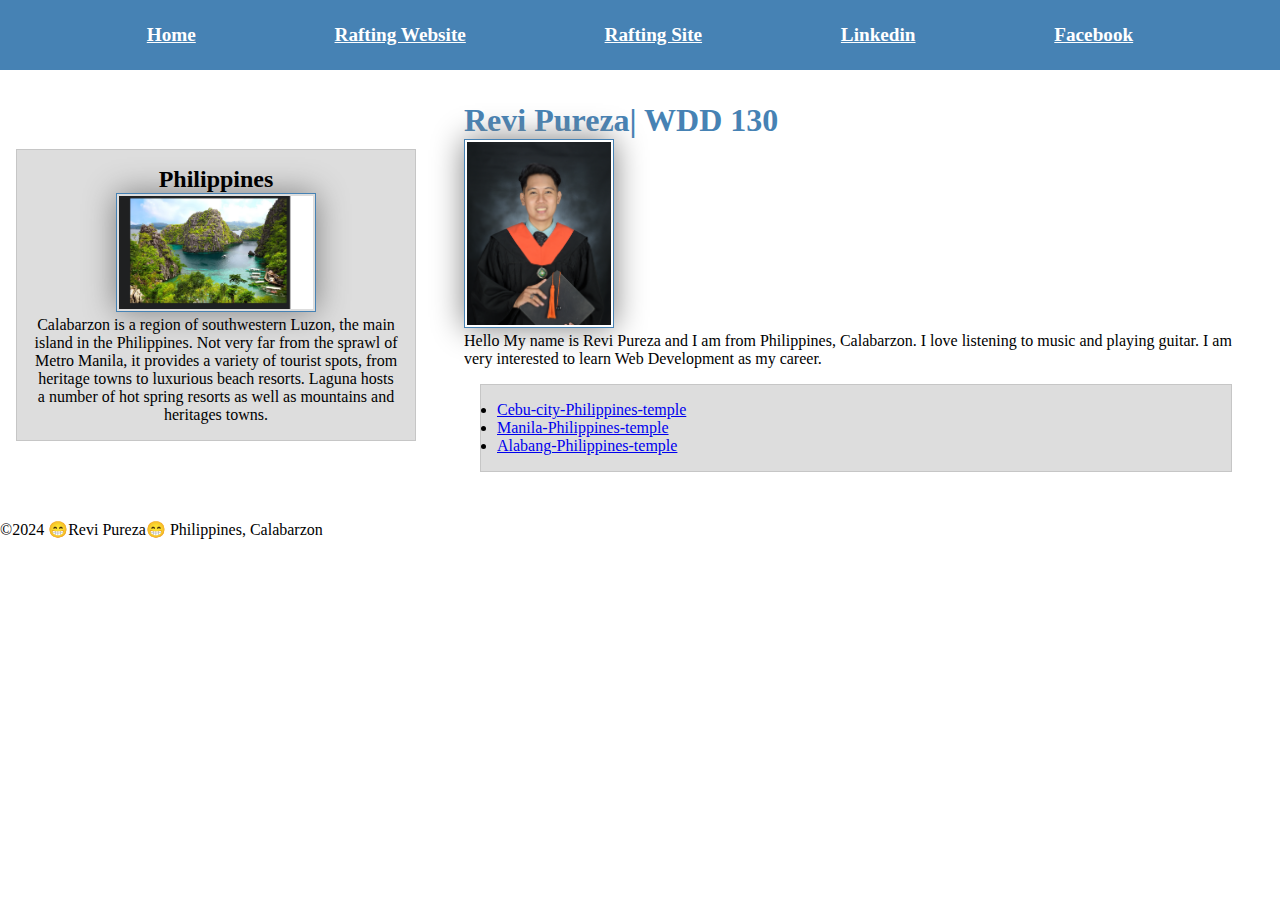
==== wwr/index.html @ 4965deaf "updated_last_06" ====
<!DOCTYPE html>
<html lang="en-US">
<head>
    <meta charset="utf-8">
    <meta name="viewport" content="width=device-width, initial-scale=1.0">
    <title>Revi Pureza| WDD 130</title>
    <meta name="First Website" content="Revi Pureza, wdd130, Future Website/Software Business">
    <meta name="Bachelors Degree in Computer Engineering/" content="Revi Pureza">

    <link rel="stylesheet" href="styles/styles.css">
</head>
<body>
    <header>
        <nav>
            <a href = "#">Home</a>
            <a href="wwr/">Rafting Website</a>
            <a href="'wwr/site-plan-rafting.html">Rafting Site</a>
            <a href="https://www.linkedin.com/in/revi-pureza-662999246/">Linkedin</a>
            <a href="https://www.facebook.com/">Facebook</a>
        </nav>
    </header>

<div class="grid">
    <main>
        <h1>Revi Pureza| WDD 130</h1>
        <img src="profile.png.png" alt="profile-image" width="200">
        <p class="profile-text">Hello My name is Revi Pureza and I am from Philippines, Calabarzon. I love listening to music and playing guitar. I am very interested to learn Web Development as my career.</p>

        
        <ul class="box">
            <li><a href="https://churchofjesuschristtemples.org/cebu-city-philippines-temple/">Cebu-city-Philippines-temple</a></li>
            <li><a href="https://churchofjesuschristtemples.org/manila-philippines-temple/">Manila-Philippines-temple</a></li>
            <li><a href="https://churchofjesuschristtemples.org/alabang-philippines-temple/">Alabang-Philippines-temple</a></li>
        </ul>

        

        
    </main>

    <aside class="box">
        <h2>Philippines</h2>
        <img src="Philippines.png"alt="Philippines landscape">
        <p>Calabarzon is a region of southwestern Luzon, the main island in the Philippines. Not very far from the sprawl of Metro Manila, it provides a variety of tourist spots, from heritage towns to luxurious beach resorts. Laguna hosts a number of hot spring resorts as well as mountains and heritages towns.</p>
    </aside>
</div>
    <footer>
        <p>&#169;2024 😁Revi Pureza😁 Philippines, Calabarzon</p>
    </footer>
</body>
</html>
---- wwr/styles/styles.css ----
*{
    margin: 0;
    padding: 0;
    box-sizing: border-box;
}


header.grid{
    max-width: 840;
    margin: 0 auto;
}

nav {
    background-color: steelblue;
    padding: 1rem;
    display: flex;
    justify-content: space-evenly;
    align-items: center;
}

nav a {
    color: white;
    display: block;
    padding: 0.5rem;
    text-align: none;
    font-size: 1.2rem;
    font-weight: 700;

}

h1 {
    color: steelblue;
}

img{
    width: 150px;
    height: auto;
    border: 1px solid steelblue;
    padding: 2px;
    box-shadow: 0 0 30px gray;
}

p {
    padding: 10px;
}

main {
    max-width: 840px;
}

aside {
    width: 25rem;
    margin: 1rem;
    border: 1px solid rgba(0, 0, 0, 0.2); /* 1 */ 
    padding: 1rem;
    background-color: #eee;
    color: #333;
    text-align: center;
    position: relative;
    grid-column: 1/2;
    grid-row: 1/2;

}

aside img{
    width: 200px;
    height: auto;

}



.profile-image{
    float: right;
    margin-left: 20px;
    border-radius: 50%;
    width: 150px;
    height: 150px;
}

.profile-text{
    overflow: hidden;
}




p{padding: 0;}

footer.grid {
    margin-top: 15px;
    border-top: 1px solid #000;
    text-align: center;
}

/* Class Selector*/


.box{
    margin: 1rem;
    border: 1px solid rgba(0,0,0,.1);
    padding: 1rem;
    background-color: #ddd;
    color: #000;
}


aside h2{
    position: relative;
    top: 0px;
    
}



.grid{
    display: grid;
    align-items: center;
}

main{
    grid-column: 2/3;
    margin: 2rem;

}
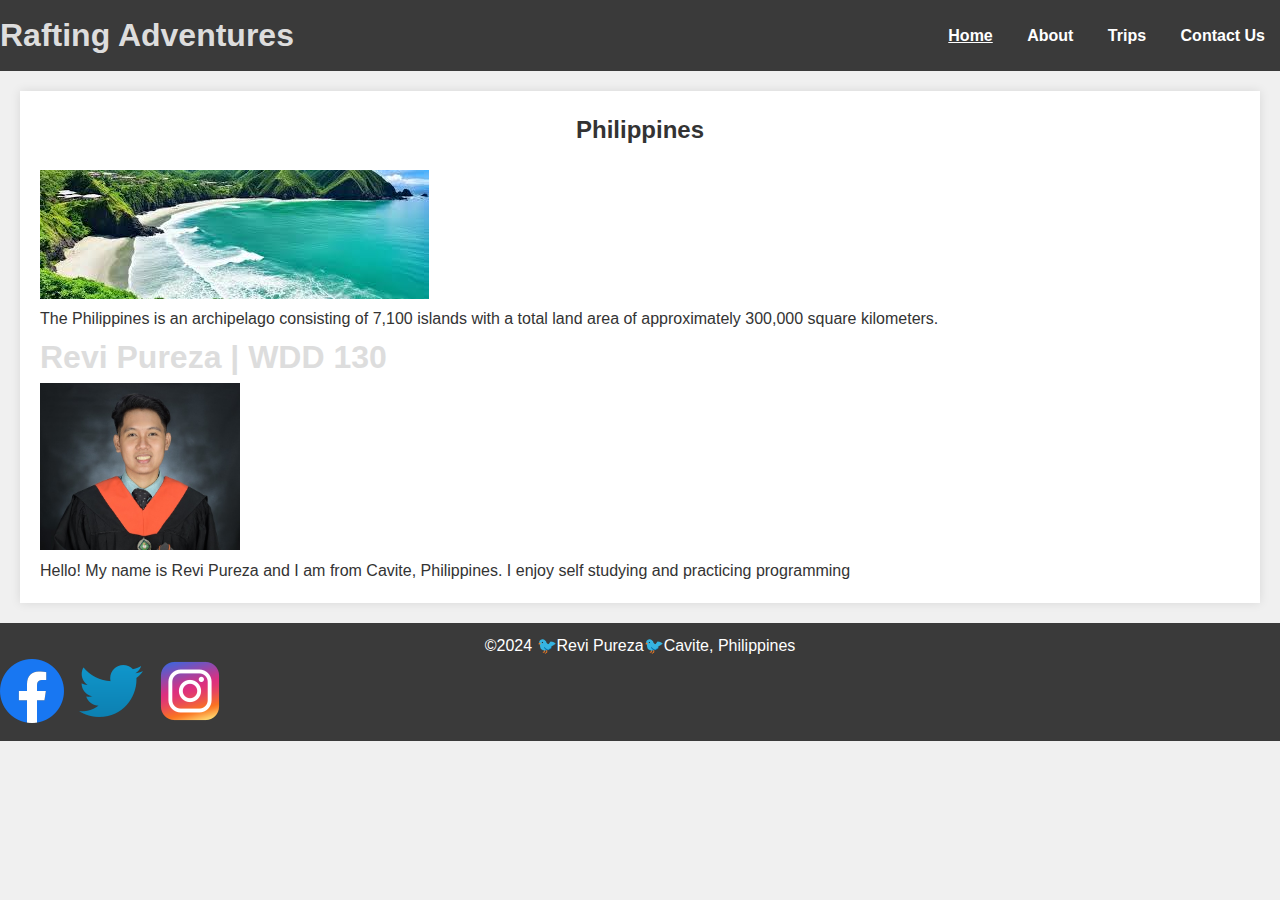
==== commit 6821b99c: "W06_rafting" ====
--- a/wwr/index.html
+++ b/wwr/index.html
@@ -1,51 +1,55 @@
+
+
 <!DOCTYPE html>
 <html lang="en-US">
 <head>
-    <meta charset="utf-8">
-    <meta name="viewport" content="width=device-width, initial-scale=1.0">
-    <title>Revi Pureza| WDD 130</title>
-    <meta name="First Website" content="Revi Pureza, wdd130, Future Website/Software Business">
-    <meta name="Bachelors Degree in Computer Engineering/" content="Revi Pureza">
+<meta name="description" content="Revi Pureza, Web Fundamentals, Enhancement">
+<meta name="author" content="Revi Pureza">
 
-    <link rel="stylesheet" href="styles/styles.css">
+<link rel="stylesheet" href="styles/style1.css">
+<meta charset="utf-8">
+<meta name="viewport" content="width=device-width, initial-scale=1.0">
+
+<title>Revi Pureza | WDD 130</title>
 </head>
+
 <body>
     <header>
+        <h1>Rafting Adventures</h1>
         <nav>
-            <a href = "#">Home</a>
-            <a href="wwr/">Rafting Website</a>
-            <a href="'wwr/site-plan-rafting.html">Rafting Site</a>
-            <a href="https://www.linkedin.com/in/revi-pureza-662999246/">Linkedin</a>
-            <a href="https://www.facebook.com/">Facebook</a>
+            <ul>
+                <li><a href="index.html" class="active">Home</a></li>
+                <li><a href="about.html">About</a></li>
+                <li><a href="trips.html">Trips</a></li>
+                <li><a href="contact.html">Contact Us</a></li>
+            </ul>
         </nav>
     </header>
-
-<div class="grid">
-    <main>
-        <h1>Revi Pureza| WDD 130</h1>
-        <img src="profile.png.png" alt="profile-image" width="200">
-        <p class="profile-text">Hello My name is Revi Pureza and I am from Philippines, Calabarzon. I love listening to music and playing guitar. I am very interested to learn Web Development as my career.</p>
-
-        
-        <ul class="box">
-            <li><a href="https://churchofjesuschristtemples.org/cebu-city-philippines-temple/">Cebu-city-Philippines-temple</a></li>
-            <li><a href="https://churchofjesuschristtemples.org/manila-philippines-temple/">Manila-Philippines-temple</a></li>
-            <li><a href="https://churchofjesuschristtemples.org/alabang-philippines-temple/">Alabang-Philippines-temple</a></li>
-        </ul>
-
-        
-
-        
-    </main>
-
-    <aside class="box">
-        <h2>Philippines</h2>
-        <img src="Philippines.png"alt="Philippines landscape">
-        <p>Calabarzon is a region of southwestern Luzon, the main island in the Philippines. Not very far from the sprawl of Metro Manila, it provides a variety of tourist spots, from heritage towns to luxurious beach resorts. Laguna hosts a number of hot spring resorts as well as mountains and heritages towns.</p>
-    </aside>
-</div>
-    <footer>
-        <p>&#169;2024 😁Revi Pureza😁 Philippines, Calabarzon</p>
-    </footer>
+        <main>
+            <aside>
+                <h2>Philippines</h2>
+                <img src="images/image01.jpg" alt="Philippines">
+                <p>The Philippines is an archipelago consisting of 7,100 islands with a total land area of approximately 300,000 square kilometers. </p>
+            </aside>
+            <h1>Revi Pureza | WDD 130</h1>
+            <img src="images/Profile.jpg" alt="Hello, My name is Revi Pureza" width="200">
+            <p>Hello! My name is Revi Pureza and I am from Cavite, Philippines. I enjoy self studying and practicing programming</p>
+        </main>
+        <footer>
+            <p>©2024 🐦Revi Pureza🐦Cavite, Philippines<p>
+    
+            <nav class="sociallinks">
+                <a href="https://facebook.com">
+                    <img src="images/fb.webp" alt="Facebook">
+                </a>
+                <a href="https://twitter.com">
+                    <img src="images/twitter.webp" alt="Twitter">
+                </a>
+                <a href="https://instagram.com">
+                    <img src="images/ig.webp" alt="Instagram">
+                </a>
+            </nav>
+    
+        </footer>
 </body>
 </html>--- a/wwr/styles/style1.css
+++ b/wwr/styles/style1.css
@@ -0,0 +1,492 @@
+
+
+
+* {
+    margin: 0;
+    padding: 0;
+    box-sizing: border-box;
+}
+
+
+body {
+    font-family: Arial, sans-serif;
+    background-color: #fff;
+    line-height: 1.6;
+    color: #333;
+}
+
+h2 {
+    text-align: center;
+    color: #333;
+}
+
+h1{
+    color:#ddd;
+}
+
+
+.header {
+    position: relative;
+    height: 400px;
+    background-color: #333; 
+    color: white;
+    text-align: center;
+    padding: 100px 20px;
+}
+
+.header h1 {
+    font-size: 50px;
+    margin-bottom: 20px;
+}
+
+.header p {
+    font-size: 18px;
+    max-width: 600px;
+    margin: 0 auto;
+}
+
+
+.featured-image {
+    position: absolute;
+    bottom: 30px;
+    right: 30px;
+    width: 150px;
+    border: 5px solid white;
+}
+
+
+.section-title {
+    color: #e07425;
+    font-size: 30px;
+    margin: 40px 0 20px 20px;
+    text-transform: uppercase;
+}
+
+
+.text-content {
+    padding: 20px;
+    font-size: 16px;
+    color: #666;
+    text-align: justify;
+}
+
+
+.img-container {
+    width: 40%;
+    margin: 0 auto;
+    padding: 20px;
+}
+
+.img-container img {
+    width: 100%;
+    border-radius: 10px;
+    margin-bottom: 10px;
+}
+
+
+.caption {
+    font-size: 14px;
+    color: #444;
+    text-align: left;
+    padding-left: 5px;
+}
+
+
+footer {
+    padding: 20px;
+    text-align: center;
+    color: #333;
+}
+
+/*update About US*/
+
+body {
+    font-family: Arial, sans-serif;
+    background-color: #f0f0f0;
+    margin: 0;
+    padding: 0;
+}
+
+
+header {
+    background-color: #b19cd9;
+    padding: 20px;
+    display: flex;
+    align-items: center;
+    justify-content: space-between;
+}
+
+header img {
+    height: 50px;
+}
+
+nav {
+    display: flex;
+    gap: 15px;
+}
+
+nav a {
+    text-decoration: none;
+    color: #333;
+    font-weight: bold;
+}
+
+
+main {
+    background-color: white;
+    padding: 20px;
+    margin: 20px;
+    box-shadow: 0px 0px 10px rgba(0, 0, 0, 0.1);
+}
+
+section {
+    margin-bottom: 20px;
+}
+
+
+
+.container {
+    border: 1px solid #ccc;
+    padding: 20px;
+    text-align: center;
+    max-width: 800px;
+    margin: 0 auto;
+    background-color: #fff;
+}
+
+
+h1{
+    color:#ddd;
+}
+
+
+h2 {
+    font-size: 24px;
+    font-weight: bold;
+    margin-bottom: 20px;
+}
+
+.content {
+    display: flex;
+    align-items: center;
+    justify-content: center;
+    gap: 20px;
+}
+
+.text {
+    flex: 1;
+    text-align: left;
+}
+
+.image {
+    width: 150px;
+    height: 150px;
+    display: flex;
+    align-items: center;
+    justify-content: center;
+    background-color: #4b2e83; /* Placeholder background color */
+}
+
+.image img {
+    max-width: 100%;
+    height: auto;
+}
+
+
+.adventure-gallery {
+    display: flex;
+    justify-content: space-between;
+}
+
+.adventure-gallery div {
+    background-color: #e0e0e0;
+    padding: 20px;
+    text-align: center;
+    flex: 1;
+    margin: 0 10px;
+}
+
+.adventure-gallery img {
+    max-width: 100%;
+    height: auto;
+    margin-bottom: 10px;
+}
+
+
+footer {
+    background-color: #b19cd9;
+    padding: 5px;
+    text-align: center;
+    color: white;
+}
+
+footer .social-media {
+    display: flex;
+    justify-content: center;
+    gap: 2px;
+}
+
+footer .social-media a {
+    color: white;
+    text-decoration: none;
+    font-size: 0.5;
+}
+
+
+/*Contact US*/
+
+body {
+    font-family: Arial, sans-serif;
+    line-height: 1.6;
+}
+
+header {
+    background-color: #ddd;
+    color: #fff;
+    padding: 10px 0;
+    text-align: center;
+}
+
+nav ul {
+    list-style: none;
+    padding: 0;
+}
+
+nav ul li {
+    display: inline;
+    margin: 0 10px;
+}
+
+nav ul li a {
+    color: #fff;
+    text-decoration: none;
+}
+
+nav ul li a.active {
+    font-weight: bold;
+    text-decoration: underline;
+}
+
+main {
+    padding: 20px;
+}
+
+h1{
+    color:#ddd;
+}
+
+h2, h3 {
+    color: #333;
+}
+
+.map-container {
+    margin-top: 10px;
+}
+
+.employee-profiles {
+    display: flex;
+    gap: 20px;
+    justify-content: space-around;
+    margin-top: 20px;
+}
+
+.employee-profiles .profile {
+    text-align: center;
+}
+
+.employee-profiles img {
+    border-radius: 50%;
+    width: 150px;
+    height: 150px;
+}
+
+form {
+    display: grid;
+    grid-gap: 10px;
+    max-width: 600px;
+    margin: 20px 0;
+}
+
+form label {
+    font-weight: bold;
+}
+
+form input[type="text"],
+form input[type="email"],
+form textarea {
+    width: 100%;
+    padding: 8px;
+    margin: 5px 0;
+    border: 1px solid #ccc;
+    border-radius: 5px;
+}
+
+fieldset {
+    border: none;
+    padding: 0;
+}
+
+form input[type="radio"] {
+    margin-right: 5px;
+}
+
+form button {
+    background-color: #28a745;
+    color: #fff;
+    padding: 10px;
+    border: none;
+    border-radius: 5px;
+    cursor: pointer;
+}
+
+form button:hover {
+    background-color: #218838;
+}
+
+footer {
+    background-color: #333;
+    padding: 5px;
+    text-align: center;
+    color: white;
+}
+
+footer .social-media {
+    display: flex;
+    justify-content: center;
+    gap: 2px;
+}
+
+footer .social-media a {
+    color: white;
+    text-decoration: none;
+    font-size: 0.5;
+}
+
+
+/* Trips */
+
+
+body {
+    font-family: Arial, sans-serif;
+    line-height: 1.6;
+    margin: 0;
+    padding: 0;
+}
+
+header {
+    background-color: #3a3a3a;
+    color: #fff;
+    padding: 10px 0;
+    text-align: center;
+}
+
+nav ul {
+    list-style: none;
+    padding: 0;
+}
+
+nav ul li {
+    display: inline;
+    margin: 0 15px;
+}
+
+nav ul li a {
+    color: #fff;
+    text-decoration: none;
+}
+
+nav ul li a.active {
+    font-weight: bold;
+}
+
+main {
+    padding: 20px;
+}
+
+h1{
+    color:#ddd;
+}
+
+h2, h3 {
+    margin-top: 0;
+}
+
+
+.call-to-action {
+    background: #f4f4f4;
+    padding: 20px;
+    text-align: center;
+    margin-bottom: 20px;
+}
+
+.call-to-action .cta-button {
+    background: #3a3a3a;
+    color: #fff;
+    padding: 10px 20px;
+    text-decoration: none;
+    border-radius: 5px;
+}
+
+.call-to-action .cta-button:hover {
+    background: #555;
+}
+
+
+.trip-descriptions {
+    display: flex;
+    flex-wrap: wrap;
+    gap: 20px;
+    margin-bottom: 20px;
+}
+
+.trip {
+    display: flex;
+    flex-direction: column;
+    width: calc(33.33% - 20px);
+    border: 1px solid #ddd;
+    border-radius: 5px;
+    overflow: hidden;
+}
+
+.trip img {
+    width: 100%;
+    height: auto;
+}
+
+.trip-details {
+    padding: 15px;
+    background-color: #fff;
+}
+
+.trip-details h4 {
+    margin-top: 0;
+}
+
+
+.trips-table table {
+    width: 100%;
+    border-collapse: collapse;
+    margin-top: 20px;
+}
+
+.trips-table th, .trips-table td {
+    border: 1px solid #ddd;
+    padding: 10px;
+    text-align: left;
+}
+
+.trips-table th {
+    background-color: #f4f4f4;
+}
+
+.trips-table tr:nth-child(even) {
+    background-color: #f9f9f9;
+}
+
+footer {
+    background-color: #3a3a3a;
+    color: #fff;
+    text-align: center;
+    padding: 10px 0;
+    margin-top: 20px;
+}
